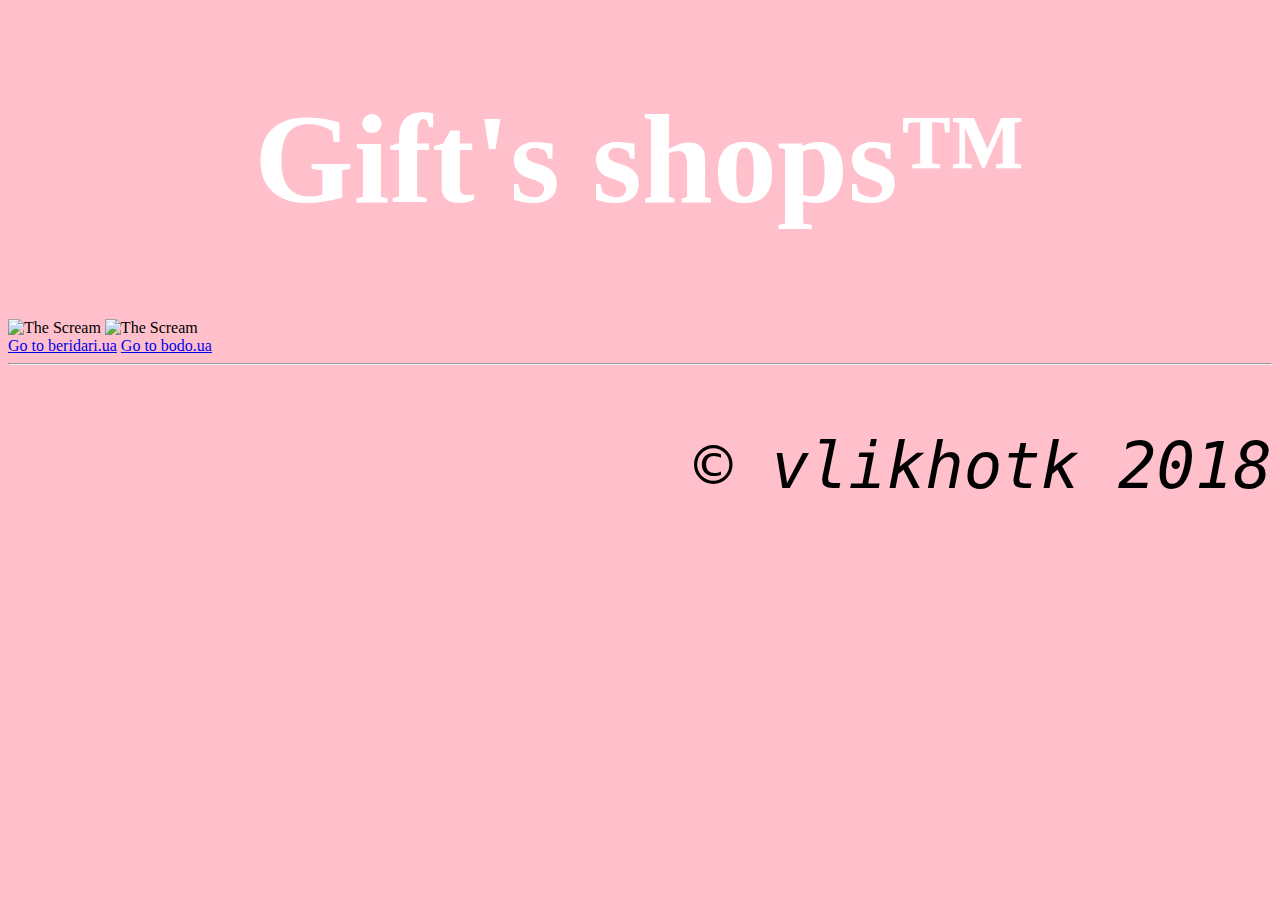
==== day00/ex00/basics.html @ 974a6833 "Start day 00 ex 00" ====
<!DOCTYPE html>
<html>
<head>
<title style="background-color:white;">Basics</title>
<meta charset="UTF-8">
<meta name="viewport" content="width=device-width, initial-scale=1.0">
</head>
<body style="background-color:pink;">

<h1 style="color:white;text-align:center;font-size:10vw;">Gift's shops&#8482;</h1>
<img src="https://beridari.ua/image/data/Logos/beridari-logo-200px.png" style="max-width:100%;height:auto;" alt="The Scream">
<img src="https://upload.wikimedia.org/wikipedia/commons/thumb/6/64/Bodo_logo.png/1600px-Bodo_logo.png" style="max-width:100%;height:auto;" alt="The Scream">
<br>
<a href="https://beridari.ua" title="Go to W3Schools HTML section" target="_blank">Go to beridari.ua</a>
<a href="https://www.bodo.ua" title="Go to W3Schools HTML section" target="_blank">Go to bodo.ua</a>
<hr>
</body>
<p style="font-family:monospace;text-align:right;font-size:5vw;"><i>&#169; vlikhotk 2018</p></i>
</html>
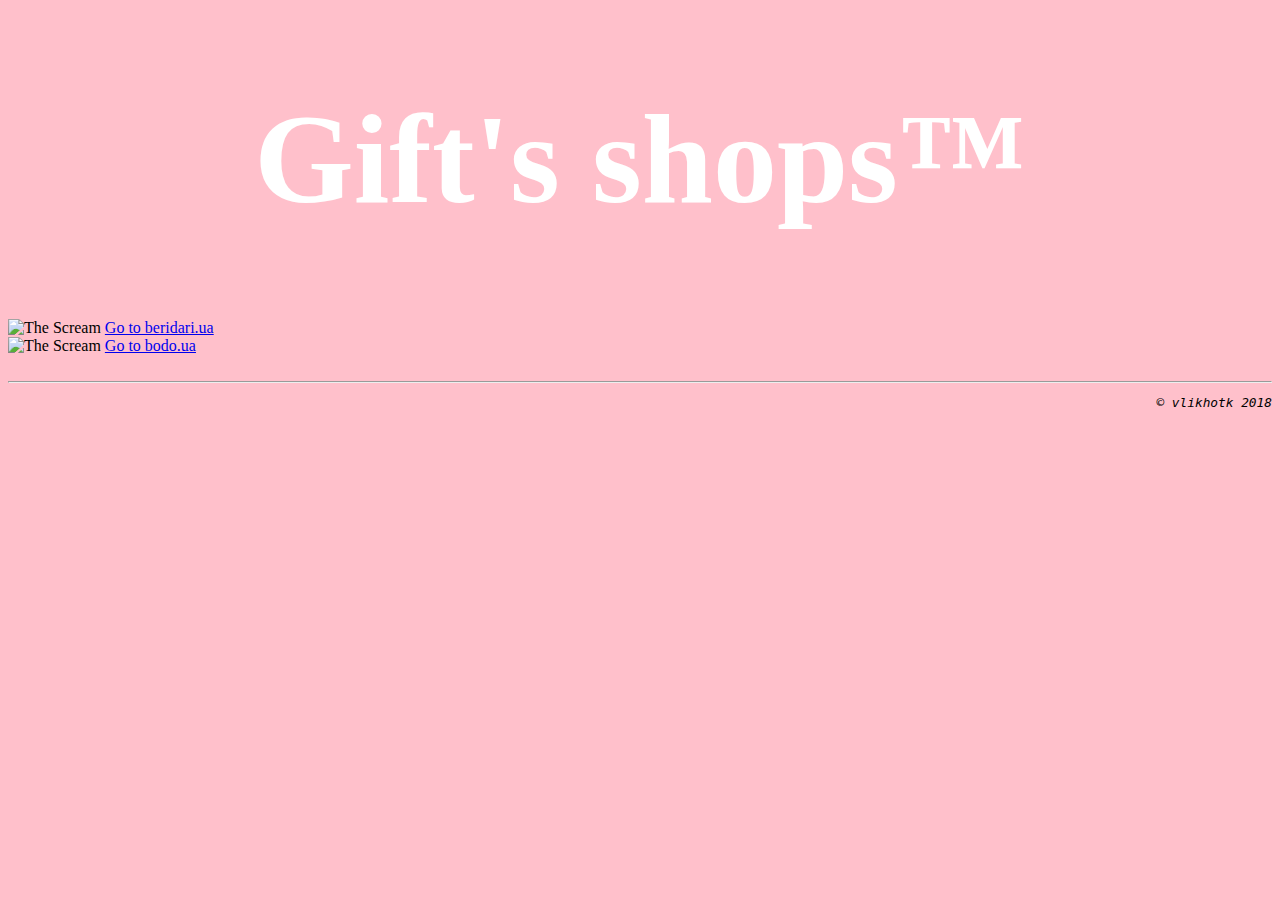
==== commit fb9de2c1: "Try d00 ex00" ====
--- a/day00/ex00/basics.html
+++ b/day00/ex00/basics.html
@@ -1,19 +1,34 @@
 <!DOCTYPE html>
-<html>
-<head>
-<title style="background-color:white;">Basics</title>
-<meta charset="UTF-8">
-<meta name="viewport" content="width=device-width, initial-scale=1.0">
-</head>
-<body style="background-color:pink;">
+<html lang="en-US">
+  <head>
+    <title style="background-color:white;">Basics</title>
+    <meta charset="UTF-8">
+    <meta name="viewport" content="width=device-width, initial-scale=1.0">
+  </head>
+  <body style="background-color:pink;">
+    
+    <header>
+      <h1 style="color:white;text-align:center;font-size:10vw;">Gift's shops&#8482;</h1>
+    </header>
 
-<h1 style="color:white;text-align:center;font-size:10vw;">Gift's shops&#8482;</h1>
-<img src="https://beridari.ua/image/data/Logos/beridari-logo-200px.png" style="max-width:100%;height:auto;" alt="The Scream">
-<img src="https://upload.wikimedia.org/wikipedia/commons/thumb/6/64/Bodo_logo.png/1600px-Bodo_logo.png" style="max-width:100%;height:auto;" alt="The Scream">
-<br>
-<a href="https://beridari.ua" title="Go to W3Schools HTML section" target="_blank">Go to beridari.ua</a>
-<a href="https://www.bodo.ua" title="Go to W3Schools HTML section" target="_blank">Go to bodo.ua</a>
-<hr>
-</body>
-<p style="font-family:monospace;text-align:right;font-size:5vw;"><i>&#169; vlikhotk 2018</p></i>
+    <main>
+      <div style="width:50%;display:inline-block">
+        <img src="https://beridari.ua/image/data/Logos/beridari-logo-200px.png" style="max-width:100%;height:auto;" alt="The Scream">
+        <a href="https://beridari.ua" title="Go to W3Schools HTML section" target="_blank">Go to beridari.ua</a>
+      </div>
+
+      <div style="width:50%;display:inline-block">
+        <img src="https://upload.wikimedia.org/wikipedia/commons/thumb/6/64/Bodo_logo.png/1600px-Bodo_logo.png" style="max-width:100%;height:auto;" alt="The Scream">
+        <a href="https://www.bodo.ua" title="Go to W3Schools HTML section" target="_blank">Go to bodo.ua</a>
+      </div>
+    </main>
+
+    <footer>
+      <br>
+      <hr>
+      <p style="font-family:monospace;text-align:right;font-size:1vw;"><i>&#169; vlikhotk 2018</p></i>
+    </footer>
+
+  </body>
+
 </html>
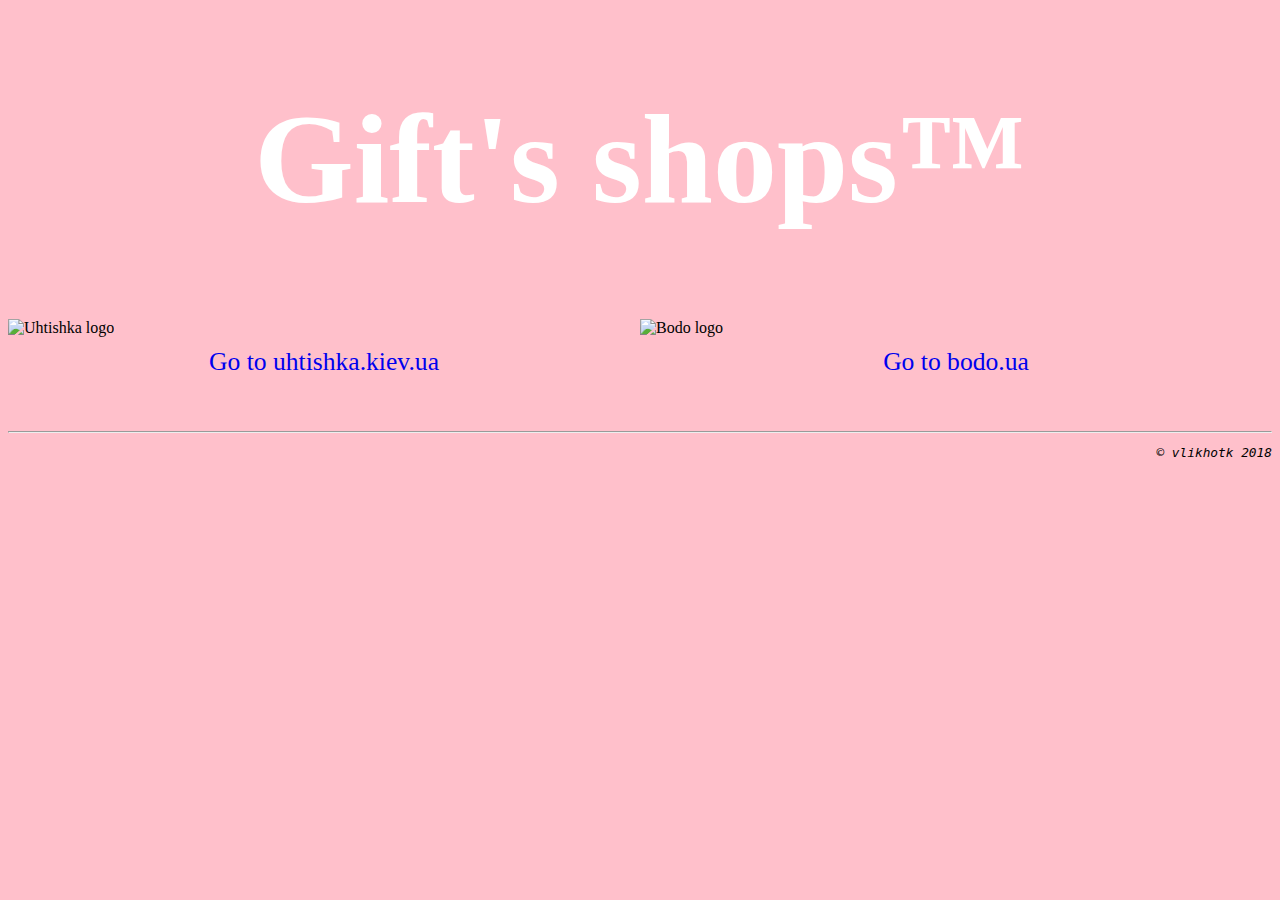
==== commit 42c969b3: "ex00-01" ====
--- a/day00/ex00/basics.html
+++ b/day00/ex00/basics.html
@@ -1,32 +1,53 @@
 <!DOCTYPE html>
 <html lang="en-US">
   <head>
-    <title style="background-color:white;">Basics</title>
     <meta charset="UTF-8">
-    <meta name="viewport" content="width=device-width, initial-scale=1.0">
+    <meta name="viewport" content="width=device-width, height=device-height, initial-scale=1.0">
+    <title>Basics</title>
   </head>
   <body style="background-color:pink;">
-    
-    <header>
+
+    <header style="height:30%">
       <h1 style="color:white;text-align:center;font-size:10vw;">Gift's shops&#8482;</h1>
     </header>
 
-    <main>
-      <div style="width:50%;display:inline-block">
-        <img src="https://beridari.ua/image/data/Logos/beridari-logo-200px.png" style="max-width:100%;height:auto;" alt="The Scream">
-        <a href="https://beridari.ua" title="Go to W3Schools HTML section" target="_blank">Go to beridari.ua</a>
+    <main style="height:50%">
+      <div>
+        <div style="width:50%;display:inline-block;float:left">
+          <img src="http://uhtishka.net.ua/gocart/themes/default/assets/img/logo.png" style="max-width:80%;height:auto;align:center" alt="Uhtishka logo">
+
+        </div>
+
+
+        <div style="width:50%;display:inline-block;float:left">
+          <img src="https://upload.wikimedia.org/wikipedia/commons/thumb/6/64/Bodo_logo.png/1600px-Bodo_logo.png" style="max-width:80%;height:auto;align:center" alt="Bodo logo">
+
+          </div>
+        <br>
       </div>
 
-      <div style="width:50%;display:inline-block">
-        <img src="https://upload.wikimedia.org/wikipedia/commons/thumb/6/64/Bodo_logo.png/1600px-Bodo_logo.png" style="max-width:100%;height:auto;" alt="The Scream">
-        <a href="https://www.bodo.ua" title="Go to W3Schools HTML section" target="_blank">Go to bodo.ua</a>
+      <div style="height:50px">
+        <div style="width:50%;display:inline-block;float:left">
+          <figcaption style="padding-top:10px;font-size:2vw;text-align:center;outline:none"><a href="https://uhtishka.kiev.ua" title="Link to uhtishka.kiev.ua" target="_blank" style="text-decoration:none">Go to uhtishka.kiev.ua</a></figcaption>
+
+        </div>
+
+
+        <div style="width:50%;display:inline-block;float:left">
+          <figcaption style="padding-top:10px;font-size:2vw;text-align:center"><a href="https://beridari.ua" title="Link to bodo.ua" target="_blank" style="text-decoration:none">Go to bodo.ua</a></figcaption>
+
+          </div>
       </div>
+
     </main>
 
-    <footer>
-      <br>
-      <hr>
-      <p style="font-family:monospace;text-align:right;font-size:1vw;"><i>&#169; vlikhotk 2018</p></i>
+    <footer style="height:20%">
+      <div>
+        <br>
+        <br>
+        <hr>
+        <p style="font-family:monospace;text-align:right;font-size:1vw;"><i>&#169; vlikhotk 2018</p></i>
+      </div>
     </footer>
 
   </body>
